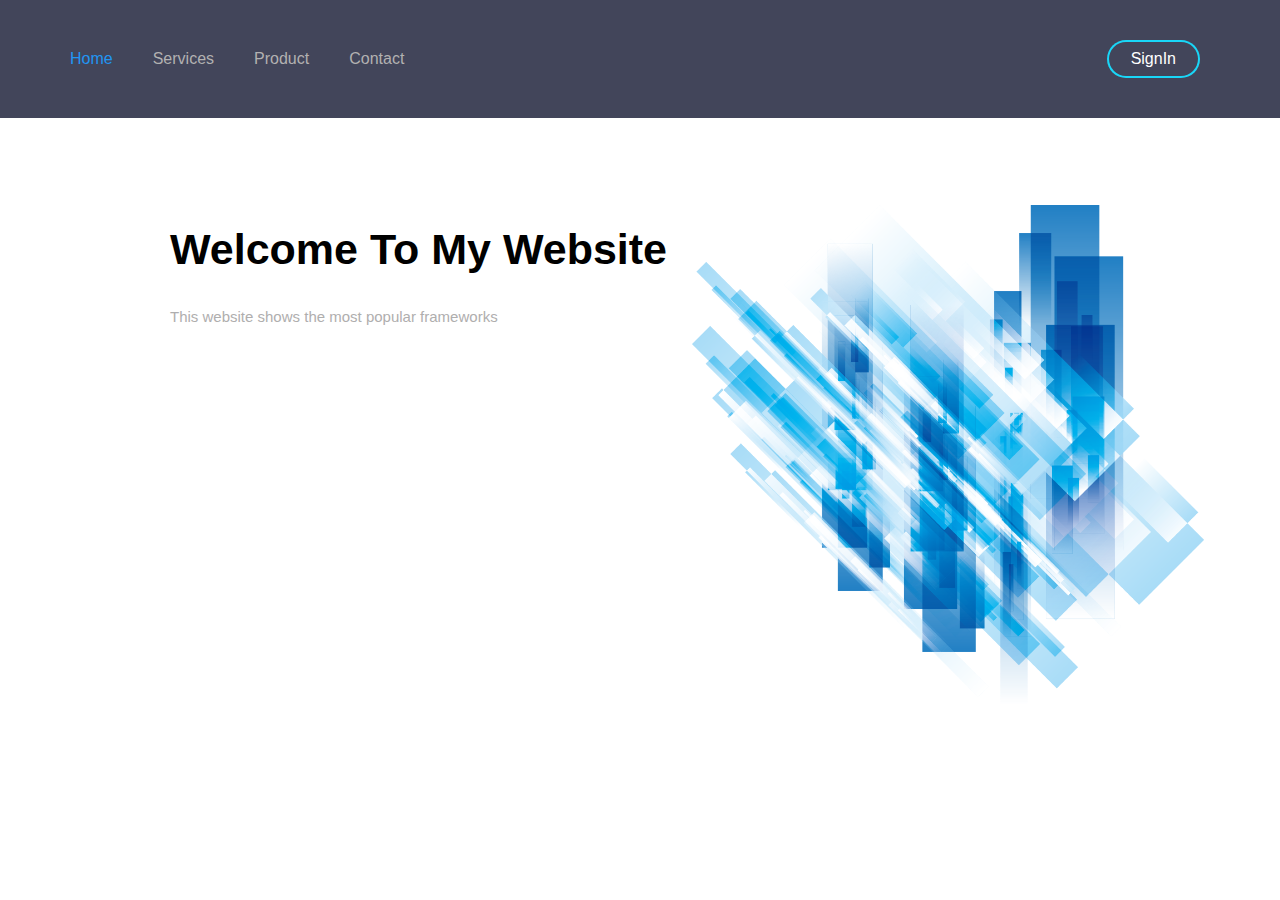
==== index.html @ bc967bd9 "new project/first page" ====
<!DOCTYPE html>
<html lang="en">
  <head>
    <meta charset="UTF-8" />
    <meta name="viewport" content="width=device-width, initial-scale=1.0" />
    <link rel="stylesheet" href="style.css" />
    <title>Document</title>
  </head>
  <body>
    <div class="container">
      <div class="menu">
        <ul>
          <li class="active">Home</li>
          <li>Services</li>
          <li>Product</li>
          <li>Contact</li>
          <li>
            <a href="#" class="signin-btn"><span>SignIn</span></a>
          </li>
        </ul>
      </div>
      <div class="banner">
        <div class="title">
          <h1>Welcome To My Website</h1>
          <p>This website shows the most popular frameworks</p>
        </div>
        <div class="picture">
          <img src="pic.png" />
        </div>
      </div>
    </div>
  </body>
</html>
---- style.css ----
* {
  margin: 0;
  padding: 0;
  font-family: sans-serif;
}
.container {
  width: 100%;
  height: 100%;
  background: #42455a;
}
.menu ul {
  display: inline-flex;
  margin: 50px;
}
.menu ul li {
  list-style: none;
  margin: 0 20px;
  color: #b2b1b1;
  cursor: pointer;
}
.active {
  color: #2196f3 !important;
}
.signin-btn {
  top: 40px;
  right: 80px;
  position: absolute;
  text-decoration: none;
  color: white;
  border: 2px solid transparent;
  border-radius: 20px;
  background-image: linear-gradient(#42455a, #42455a),
    radial-gradient(circle at top left, #19d7f8, #19d7f8);
  background-origin: border-box;
  background-clip: content-box, border-box;
}
.signin-btn span {
  display: block;
  padding: 8px 22px;
}
.signin-btn :hover {
  padding: 16px 66px;
}
.banner {
  width: 80%;
  height: 70%;
  top: 25%;
  left: 130px;
  position: absolute;
  color: white;
}
.title {
  width: 50%;
  float: left;
}
.title h1 {
  font-size: 43px;
  width: 640px;
  position: relative;
  margin-left: 40px;
  color: black;
}
.title p {
  width: 650px;
  font-size: 15px;
  margin: 30px 0 30px 40px;
  line-height: 25px;
  color: #afaeae;
}
.picture {
  width: 50%;
  float: right;
}
.picture img {
  width: 100%;
  margin-top: -20px;
  padding-left: 50px;
}
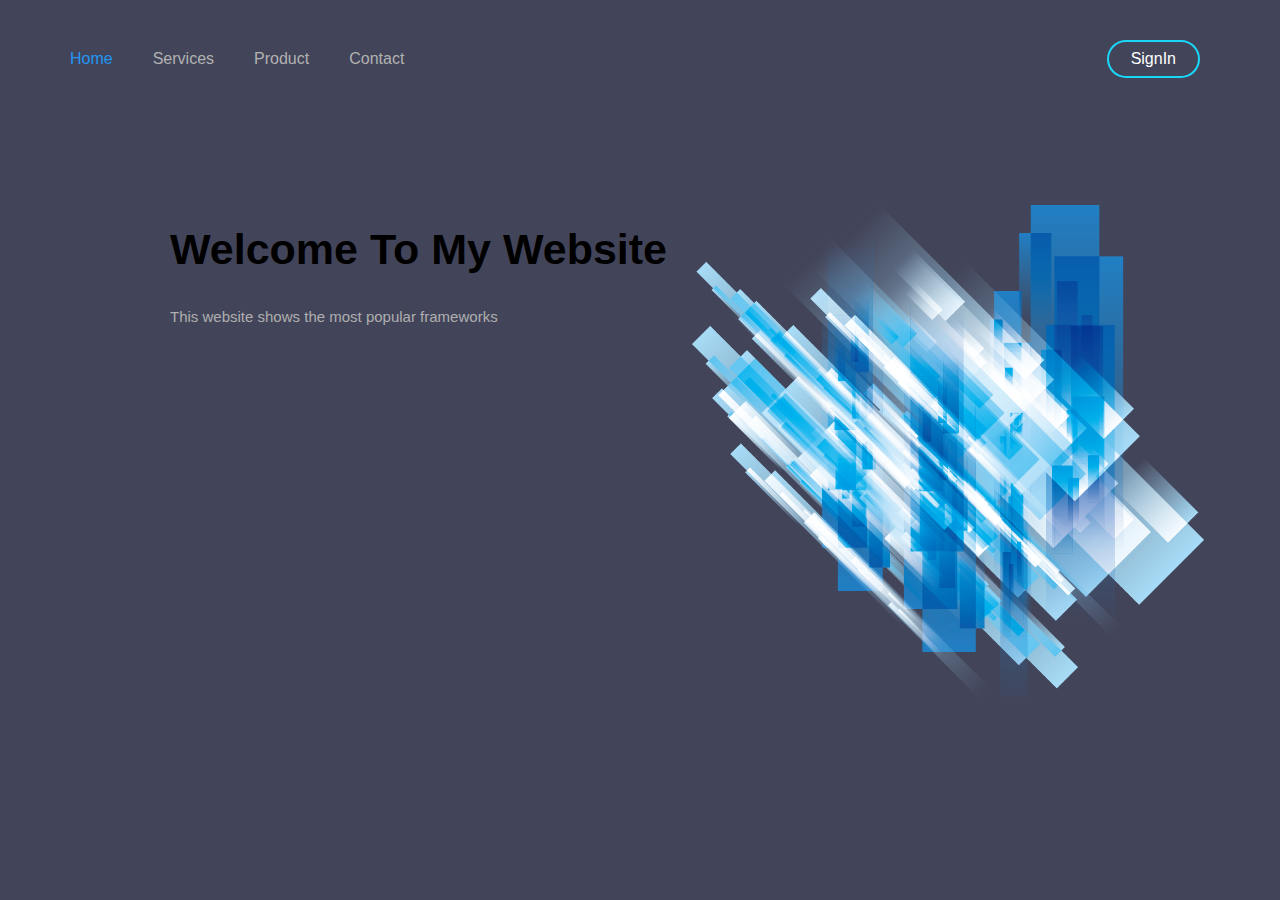
==== commit 47dcc11f: "log in page" ====
--- a/index.html
+++ b/index.html
@@ -15,7 +15,7 @@
           <li>Product</li>
           <li>Contact</li>
           <li>
-            <a href="#" class="signin-btn"><span>SignIn</span></a>
+            <a href="login.html" class="signin-btn"><span>SignIn</span></a>
           </li>
         </ul>
       </div>
--- a/style.css
+++ b/style.css
@@ -7,6 +7,7 @@
   width: 100%;
   height: 100%;
   background: #42455a;
+  height: 100vh;
 }
 .menu ul {
   display: inline-flex;
